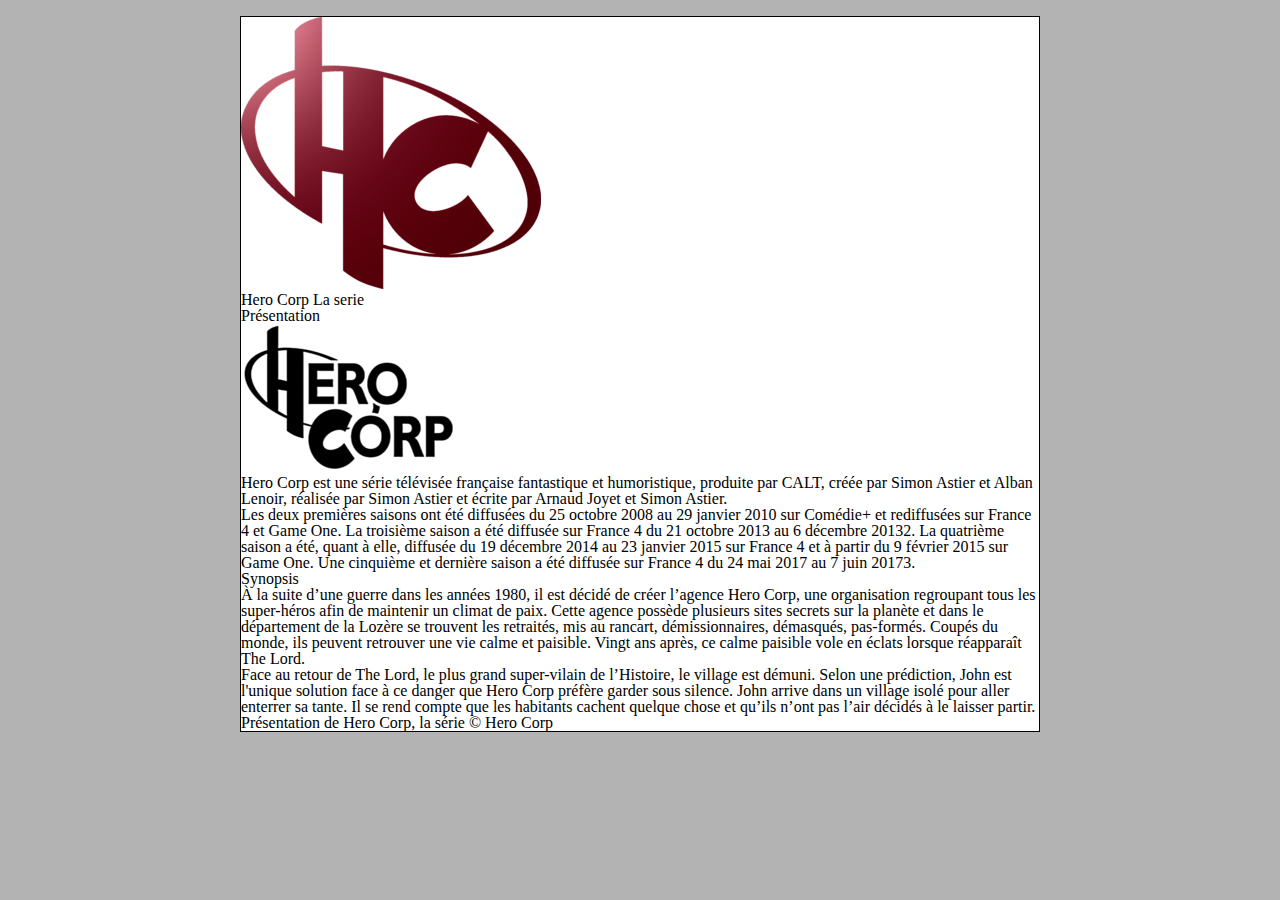
==== html/index.html @ af0c7f4e "add stucture & content html" ====
<!DOCTYPE html>
<html lang="en">
<head>
  <meta charset="UTF-8">
  <meta name="viewport" content="width=device-width, initial-scale=1.0">
  <meta http-equiv="X-UA-Compatible" content="ie=edge">
  <link rel="stylesheet" href="../css/reset.css">
  <link rel="stylesheet" href="../css/style.css">
  <title>Herocorp</title>
</head>
<body>
  <div id="container">
    <header>
        <!-- entete avec logo et H1 -->
        <img src="../images/hc.png" alt="Herocorp" title="Herocorp">
        <h1>Hero Corp <span>La serie</span> </h1>
    </header>

    <main>
      <!-- contenu prinipal -->
      <h2>Présentation</h2>
      <img src="../images/hc-logo.png" alt="">
      <p>
        Hero Corp est une série télévisée française fantastique et humoristique, produite par CALT, créée par Simon Astier et Alban Lenoir, réalisée par Simon Astier et écrite par Arnaud Joyet et Simon Astier.
      </p>
      <p>
        Les deux premières saisons ont été diffusées du 25 octobre 2008 au 29 janvier 2010 sur Comédie+ et rediffusées sur France 4 et Game One. La troisième saison a été diffusée sur France 4 du 21 octobre 2013 au 6 décembre 20132. La quatrième saison a été, quant à elle, diffusée du 19 décembre 2014 au 23 janvier 2015 sur France 4 et à partir du 9 février 2015 sur Game One. Une cinquième et dernière saison a été diffusée sur France 4 du 24 mai 2017 au 7 juin 20173.
      </p>
      <h2>
        Synopsis
      </h2>
      <p>
        À la suite d’une guerre dans les années 1980, il est décidé de créer l’agence Hero Corp, une organisation regroupant tous les super-héros afin de maintenir un climat de paix. Cette agence possède plusieurs sites secrets sur la planète et dans le département de la Lozère se trouvent les retraités, mis au rancart, démissionnaires, démasqués, pas-formés. Coupés du monde, ils peuvent retrouver une vie calme et paisible. Vingt ans après, ce calme paisible vole en éclats lorsque réapparaît The Lord.
      </p>
      <p>
        Face au retour de The Lord, le plus grand super-vilain de l’Histoire, le village est démuni. Selon une prédiction, John est l'unique solution face à ce danger que Hero Corp préfère garder sous silence.

        John arrive dans un village isolé pour aller enterrer sa tante. Il se rend compte que les habitants cachent quelque chose et qu’ils n’ont pas l’air décidés à le laisser partir.
      </p>
    </main>

    <footer>
      <!-- pied de page -->
      Présentation de Hero Corp, la série © Hero Corp
    </footer>


  </div>
</body>
</html>
---- css/style.css ----
body {
  background-color: #b3b3b3;
}
#container {
  background-color: #fff;
  width: 800px;
  margin: 16px auto;
  border: 1px solid black;
}
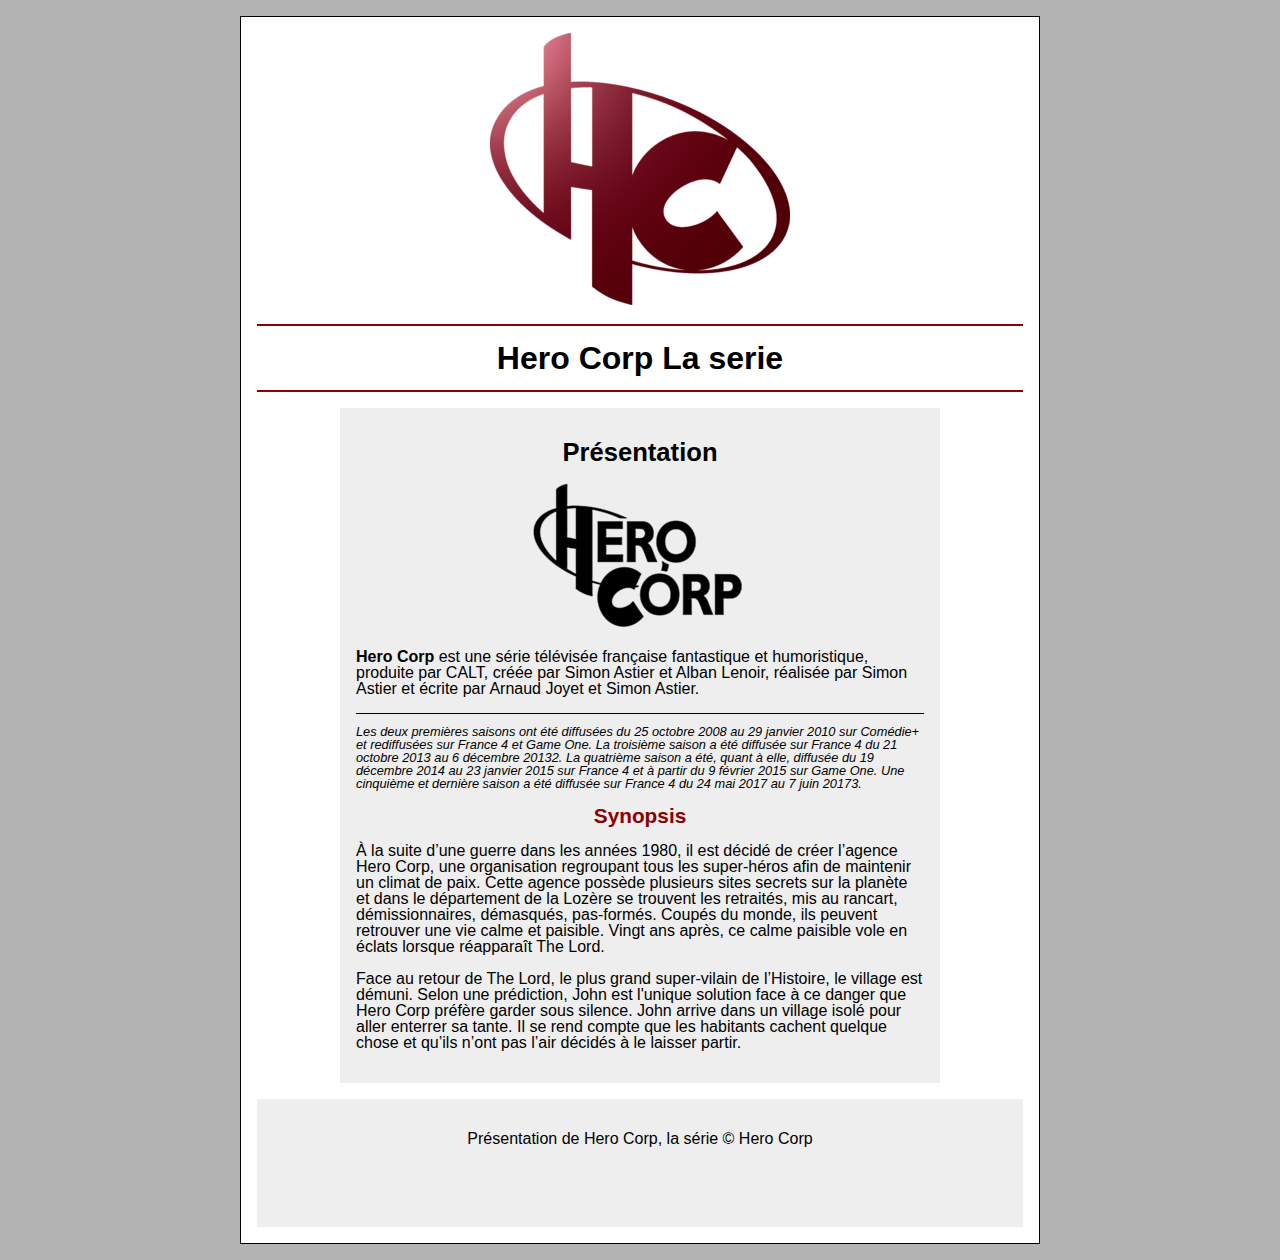
==== commit e564a508: "add css main & footer" ====
--- a/html/index.html
+++ b/html/index.html
@@ -1,5 +1,6 @@
 <!DOCTYPE html>
 <html lang="en">
+
 <head>
   <meta charset="UTF-8">
   <meta name="viewport" content="width=device-width, initial-scale=1.0">
@@ -8,34 +9,44 @@
   <link rel="stylesheet" href="../css/style.css">
   <title>Herocorp</title>
 </head>
+
 <body>
   <div id="container">
     <header>
-        <!-- entete avec logo et H1 -->
-        <img src="../images/hc.png" alt="Herocorp" title="Herocorp">
-        <h1>Hero Corp <span>La serie</span> </h1>
+      <!-- entete avec logo et H1 -->
+      <img src="../images/hc.png" alt="Herocorp" title="Herocorp">
+      <h1>Hero Corp <span>La serie</span> </h1>
     </header>
 
     <main>
       <!-- contenu prinipal -->
       <h2>Présentation</h2>
-      <img src="../images/hc-logo.png" alt="">
+      <img src="../images/hc-logo.png" alt="Herocorp"  >
       <p>
-        Hero Corp est une série télévisée française fantastique et humoristique, produite par CALT, créée par Simon Astier et Alban Lenoir, réalisée par Simon Astier et écrite par Arnaud Joyet et Simon Astier.
+        <strong>Hero Corp</strong>  est une série télévisée française fantastique et humoristique, produite par CALT, créée par Simon
+        Astier et Alban Lenoir, réalisée par Simon Astier et écrite par Arnaud Joyet et Simon Astier.
+      </p>
+      <p class="presentation-courte">
+        Les deux premières saisons ont été diffusées du 25 octobre 2008 au 29 janvier 2010 sur Comédie+ et rediffusées
+        sur France 4 et Game One. La troisième saison a été diffusée sur France 4 du 21 octobre 2013 au 6 décembre
+        20132. La quatrième saison a été, quant à elle, diffusée du 19 décembre 2014 au 23 janvier 2015 sur France 4 et
+        à partir du 9 février 2015 sur Game One. Une cinquième et dernière saison a été diffusée sur France 4 du 24 mai
+        2017 au 7 juin 20173.
+      </p>
+      <h3>Synopsis</h3>
+      <p>
+        À la suite d’une guerre dans les années 1980, il est décidé de créer l’agence Hero Corp, une organisation
+        regroupant tous les super-héros afin de maintenir un climat de paix. Cette agence possède plusieurs sites
+        secrets sur la planète et dans le département de la Lozère se trouvent les retraités, mis au rancart,
+        démissionnaires, démasqués, pas-formés. Coupés du monde, ils peuvent retrouver une vie calme et paisible. Vingt
+        ans après, ce calme paisible vole en éclats lorsque réapparaît The Lord.
       </p>
       <p>
-        Les deux premières saisons ont été diffusées du 25 octobre 2008 au 29 janvier 2010 sur Comédie+ et rediffusées sur France 4 et Game One. La troisième saison a été diffusée sur France 4 du 21 octobre 2013 au 6 décembre 20132. La quatrième saison a été, quant à elle, diffusée du 19 décembre 2014 au 23 janvier 2015 sur France 4 et à partir du 9 février 2015 sur Game One. Une cinquième et dernière saison a été diffusée sur France 4 du 24 mai 2017 au 7 juin 20173.
-      </p>
-      <h2>
-        Synopsis
-      </h2>
-      <p>
-        À la suite d’une guerre dans les années 1980, il est décidé de créer l’agence Hero Corp, une organisation regroupant tous les super-héros afin de maintenir un climat de paix. Cette agence possède plusieurs sites secrets sur la planète et dans le département de la Lozère se trouvent les retraités, mis au rancart, démissionnaires, démasqués, pas-formés. Coupés du monde, ils peuvent retrouver une vie calme et paisible. Vingt ans après, ce calme paisible vole en éclats lorsque réapparaît The Lord.
-      </p>
-      <p>
-        Face au retour de The Lord, le plus grand super-vilain de l’Histoire, le village est démuni. Selon une prédiction, John est l'unique solution face à ce danger que Hero Corp préfère garder sous silence.
+        Face au retour de The Lord, le plus grand super-vilain de l’Histoire, le village est démuni. Selon une
+        prédiction, John est l'unique solution face à ce danger que Hero Corp préfère garder sous silence.
 
-        John arrive dans un village isolé pour aller enterrer sa tante. Il se rend compte que les habitants cachent quelque chose et qu’ils n’ont pas l’air décidés à le laisser partir.
+        John arrive dans un village isolé pour aller enterrer sa tante. Il se rend compte que les habitants cachent
+        quelque chose et qu’ils n’ont pas l’air décidés à le laisser partir.
       </p>
     </main>
 
@@ -47,4 +58,5 @@
 
   </div>
 </body>
+
 </html>--- a/css/style.css
+++ b/css/style.css
@@ -1,9 +1,69 @@
 body {
   background-color: #b3b3b3;
+  font-family: sans-serif;
 }
 #container {
   background-color: #fff;
   width: 800px;
   margin: 16px auto;
+  padding: 16px;
   border: 1px solid black;
+  text-align: center;
+}
+
+h1, h2, h3 {
+  margin: 16px 0;
+  font-weight: bold;
+}
+
+h1 {
+    font-size: 2em;
+  border-top: 2px solid #8b0000;
+  border-bottom: 2px solid #8b0000;
+  padding: 16px 0;
+ 
+}
+
+main {
+  background-color: #eee;
+  width: 600px;
+  padding: 16px;
+  margin: 0 auto;
+}
+
+main img {
+  /* désigne tus les éléments enfants d'un main*/
+  width:"100px";
+}
+
+h2 {
+  font-size: 1.6em;
+}
+
+h3 {
+  font-size: 1.3em;
+  color: #8b0000;
+}
+
+/* on code strong à cause du reset.css*/
+strong {
+  font-weight: bold;
+}
+p {
+  text-align: left;
+  margin: 1em 0; /* padding possible mais moins logique pour séparer les paragraphes*/
+}
+
+/* Pour appeler la classe on met un  point devant : .presentation-courte*/
+.presentation-courte {
+  font-size: 0.8em;
+  font-style: italic;
+  border-top: 1px solid #000;
+  padding-top: 1em;
+}
+
+footer {
+  background-color: #eee;
+  padding: 2em 0 5em;
+  margin-top: 16px;
 }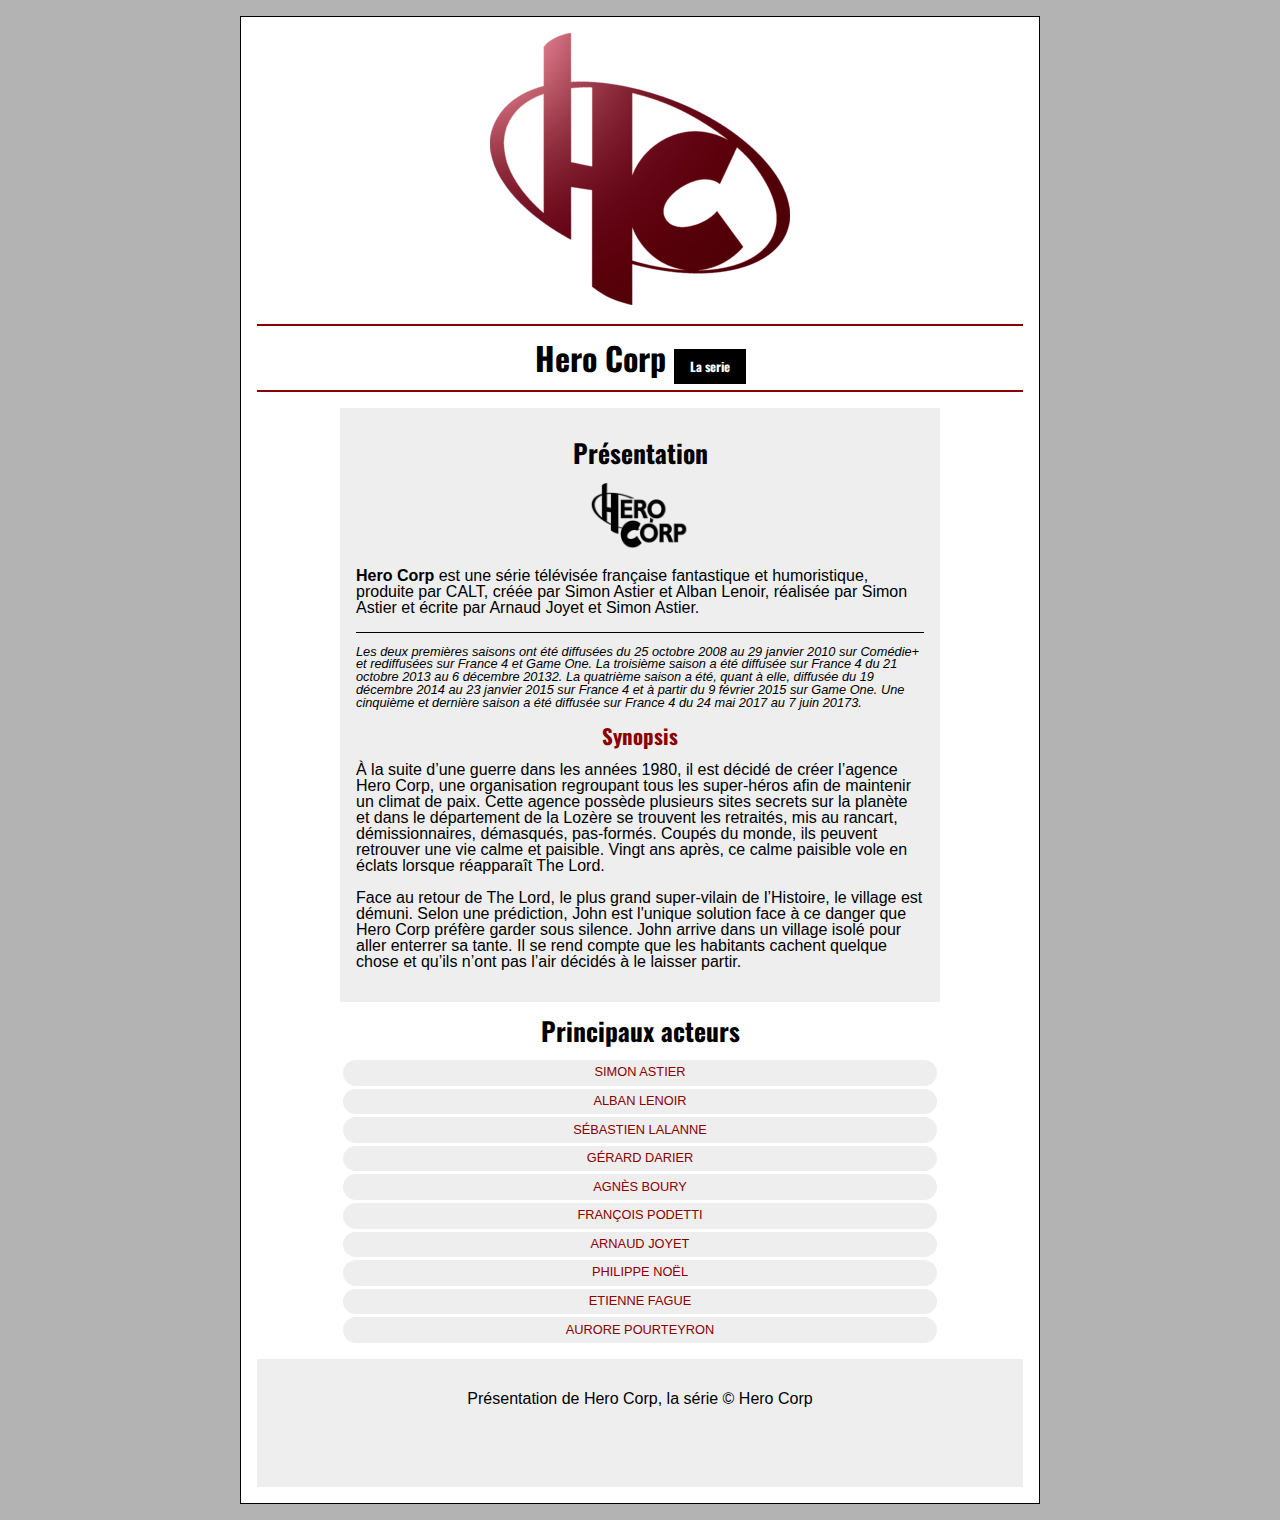
==== commit 072397d5: "add links" ====
--- a/html/index.html
+++ b/html/index.html
@@ -5,6 +5,8 @@
   <meta charset="UTF-8">
   <meta name="viewport" content="width=device-width, initial-scale=1.0">
   <meta http-equiv="X-UA-Compatible" content="ie=edge">
+  <!-- je rends dispo la font oswald -->
+  <link href="https://fonts.googleapis.com/css?family=Oswald&display=swap" rel="stylesheet">
   <link rel="stylesheet" href="../css/reset.css">
   <link rel="stylesheet" href="../css/style.css">
   <title>Herocorp</title>
@@ -19,35 +21,86 @@
     </header>
 
     <main>
-      <!-- contenu prinipal -->
-      <h2>Présentation</h2>
-      <img src="../images/hc-logo.png" alt="Herocorp"  >
-      <p>
-        <strong>Hero Corp</strong>  est une série télévisée française fantastique et humoristique, produite par CALT, créée par Simon
-        Astier et Alban Lenoir, réalisée par Simon Astier et écrite par Arnaud Joyet et Simon Astier.
-      </p>
-      <p class="presentation-courte">
-        Les deux premières saisons ont été diffusées du 25 octobre 2008 au 29 janvier 2010 sur Comédie+ et rediffusées
-        sur France 4 et Game One. La troisième saison a été diffusée sur France 4 du 21 octobre 2013 au 6 décembre
-        20132. La quatrième saison a été, quant à elle, diffusée du 19 décembre 2014 au 23 janvier 2015 sur France 4 et
-        à partir du 9 février 2015 sur Game One. Une cinquième et dernière saison a été diffusée sur France 4 du 24 mai
-        2017 au 7 juin 20173.
-      </p>
-      <h3>Synopsis</h3>
-      <p>
-        À la suite d’une guerre dans les années 1980, il est décidé de créer l’agence Hero Corp, une organisation
-        regroupant tous les super-héros afin de maintenir un climat de paix. Cette agence possède plusieurs sites
-        secrets sur la planète et dans le département de la Lozère se trouvent les retraités, mis au rancart,
-        démissionnaires, démasqués, pas-formés. Coupés du monde, ils peuvent retrouver une vie calme et paisible. Vingt
-        ans après, ce calme paisible vole en éclats lorsque réapparaît The Lord.
-      </p>
-      <p>
-        Face au retour de The Lord, le plus grand super-vilain de l’Histoire, le village est démuni. Selon une
-        prédiction, John est l'unique solution face à ce danger que Hero Corp préfère garder sous silence.
+      <!-- contenu prinipal regroupé dans un article-->
+      <article>
+        <header>
+        <h2>Présentation</h2>
+        <img src="../images/hc-logo.png" alt="Herocorp">
+        <p><strong>Hero Corp</strong> est une série télévisée française fantastique et humoristique, produite par CALT,
+          créée par Simon
+          Astier et Alban Lenoir, réalisée par Simon Astier et écrite par Arnaud Joyet et Simon Astier.</p>
+        </header>
 
-        John arrive dans un village isolé pour aller enterrer sa tante. Il se rend compte que les habitants cachent
-        quelque chose et qu’ils n’ont pas l’air décidés à le laisser partir.
-      </p>
+          <p class="presentation-courte">
+          Les deux premières saisons ont été diffusées du 25 octobre 2008 au 29 janvier 2010 sur Comédie+ et rediffusées
+          sur France 4 et Game One. La troisième saison a été diffusée sur France 4 du 21 octobre 2013 au 6 décembre
+          20132. La quatrième saison a été, quant à elle, diffusée du 19 décembre 2014 au 23 janvier 2015 sur France 4
+          et à partir du 9 février 2015 sur Game One. Une cinquième et dernière saison a été diffusée sur France 4 du 24
+          mai 2017 au 7 juin 20173.</p>
+        
+
+        <section id="presentation-synopsis">
+          <h3>Synopsis</h3>
+          <p>
+            À la suite d’une guerre dans les années 1980, il est décidé de créer l’agence Hero Corp, une organisation
+            regroupant tous les super-héros afin de maintenir un climat de paix. Cette agence possède plusieurs sites
+            secrets sur la planète et dans le département de la Lozère se trouvent les retraités, mis au rancart,
+            démissionnaires, démasqués, pas-formés. Coupés du monde, ils peuvent retrouver une vie calme et paisible.
+            Vingt
+            ans après, ce calme paisible vole en éclats lorsque réapparaît The Lord.
+          </p>
+          <p>
+            Face au retour de The Lord, le plus grand super-vilain de l’Histoire, le village est démuni. Selon une
+            prédiction, John est l'unique solution face à ce danger que Hero Corp préfère garder sous silence.
+
+            John arrive dans un village isolé pour aller enterrer sa tante. Il se rend compte que les habitants cachent
+            quelque chose et qu’ils n’ont pas l’air décidés à le laisser partir.
+          </p>
+        </section>
+      </article>
+
+      <section id="actors">
+        <h2>Principaux acteurs</h2>
+        <ul>
+    
+    
+          <li><a href="https://fr.wikipedia.org/wiki/Simon_Astiersimon" target="_blank" >simon astier</a></li>
+
+          <li><a href="https://fr.wikipedia.org/wiki/Alban_Lenoiralban"target="_blank">alban lenoir</a></li>
+            
+          <li><a href="https://fr.wikipedia.org/wiki/S%C3%A9bastien_Lalannesébastien"target="_blank"> sébastien lalanne </a></li>
+           
+          <li><a href="https://fr.wikipedia.org/wiki/G%C3%A9rard_Dariergérard"target="_blank">gérard darier </a></li>
+         
+          <li><a href="https://fr.wikipedia.org/wiki/Agn%C3%A8s_Bouryagnès"target="_blank">agnès boury</a></li>
+
+          <li><a href="https://fr.wikipedia.org/wiki/Fran%C3%A7ois_Podettifrançois"target="_blank">françois podetti</a></li>
+
+          <li><a href="https://fr.wikipedia.org/wiki/Arnaud_Joyetarnaud"target="_blank">arnaud joyet</a></li>
+
+          <li><a href="https://fr.wikipedia.org/wiki/Philippe_No%C3%ABlphilippe"target="_blank">philippe noël</a></li>
+
+          <li><a href="https://fr.wikipedia.org/wiki/%C3%89tienne_Fagueetienne "target="_blank">etienne fague</a></li>
+
+          <li><a href="https://fr.wikipedia.org/wiki/Aurore_Pourteyronaurore"target="_blank">aurore pourteyron</a></li>
+
+          <!--2eme technique (li>a)*10 -->
+          <!-- <li><a href="https://fr.wikipedia.org/wiki/Simon_Astier
+            ">simon astier</a></li>
+          <li><a href="https://fr.wikipedia.org/wiki/Alban_Lenoir">alban lenoir</a></li>
+          <li><a href=""></a></li>
+          <li><a href=""></a></li>
+          <li><a href=""></a></li>
+          <li><a href=""></a></li>
+          <li><a href=""></a></li>
+          <li><a href=""></a></li>
+          <li><a href=""></a></li>
+          <li><a href=""></a></li> -->
+   
+        </ul>
+
+
+      </section>
     </main>
 
     <footer>
--- a/css/style.css
+++ b/css/style.css
@@ -14,6 +14,7 @@
 h1, h2, h3 {
   margin: 16px 0;
   font-weight: bold;
+  font-family: 'Oswald', sans-serif;
 }
 
 h1 {
@@ -21,20 +22,27 @@
   border-top: 2px solid #8b0000;
   border-bottom: 2px solid #8b0000;
   padding: 16px 0;
- 
+ }
+
+ h1 span {
+  background-color: #000;
+  color: #fff;
+  font-size: 0.4em;
+  padding: 8px 16px;
 }
-
-main {
+article {
   background-color: #eee;
   width: 600px;
   padding: 16px;
   margin: 0 auto;
 }
 
-main img {
-  /* désigne tus les éléments enfants d'un main*/
-  width:"100px";
+article img {
+  /* désigne tus les éléments enfants d'un article*/
+  width: 100px;
 }
+
+
 
 h2 {
   font-size: 1.6em;
@@ -62,6 +70,25 @@
   padding-top: 1em;
 }
 
+li {
+  border-radius: 1em;
+  background-color: #eee;
+  margin: 3px;
+}
+
+#actors {
+  width: 600px;
+  margin: 0 auto;
+}
+
+li a {
+  color: darkred;
+  text-transform: uppercase;
+  font-size: 0.8em;
+  padding: 0.5em 1em;
+  display: inline-block;
+}
+
 footer {
   background-color: #eee;
   padding: 2em 0 5em;
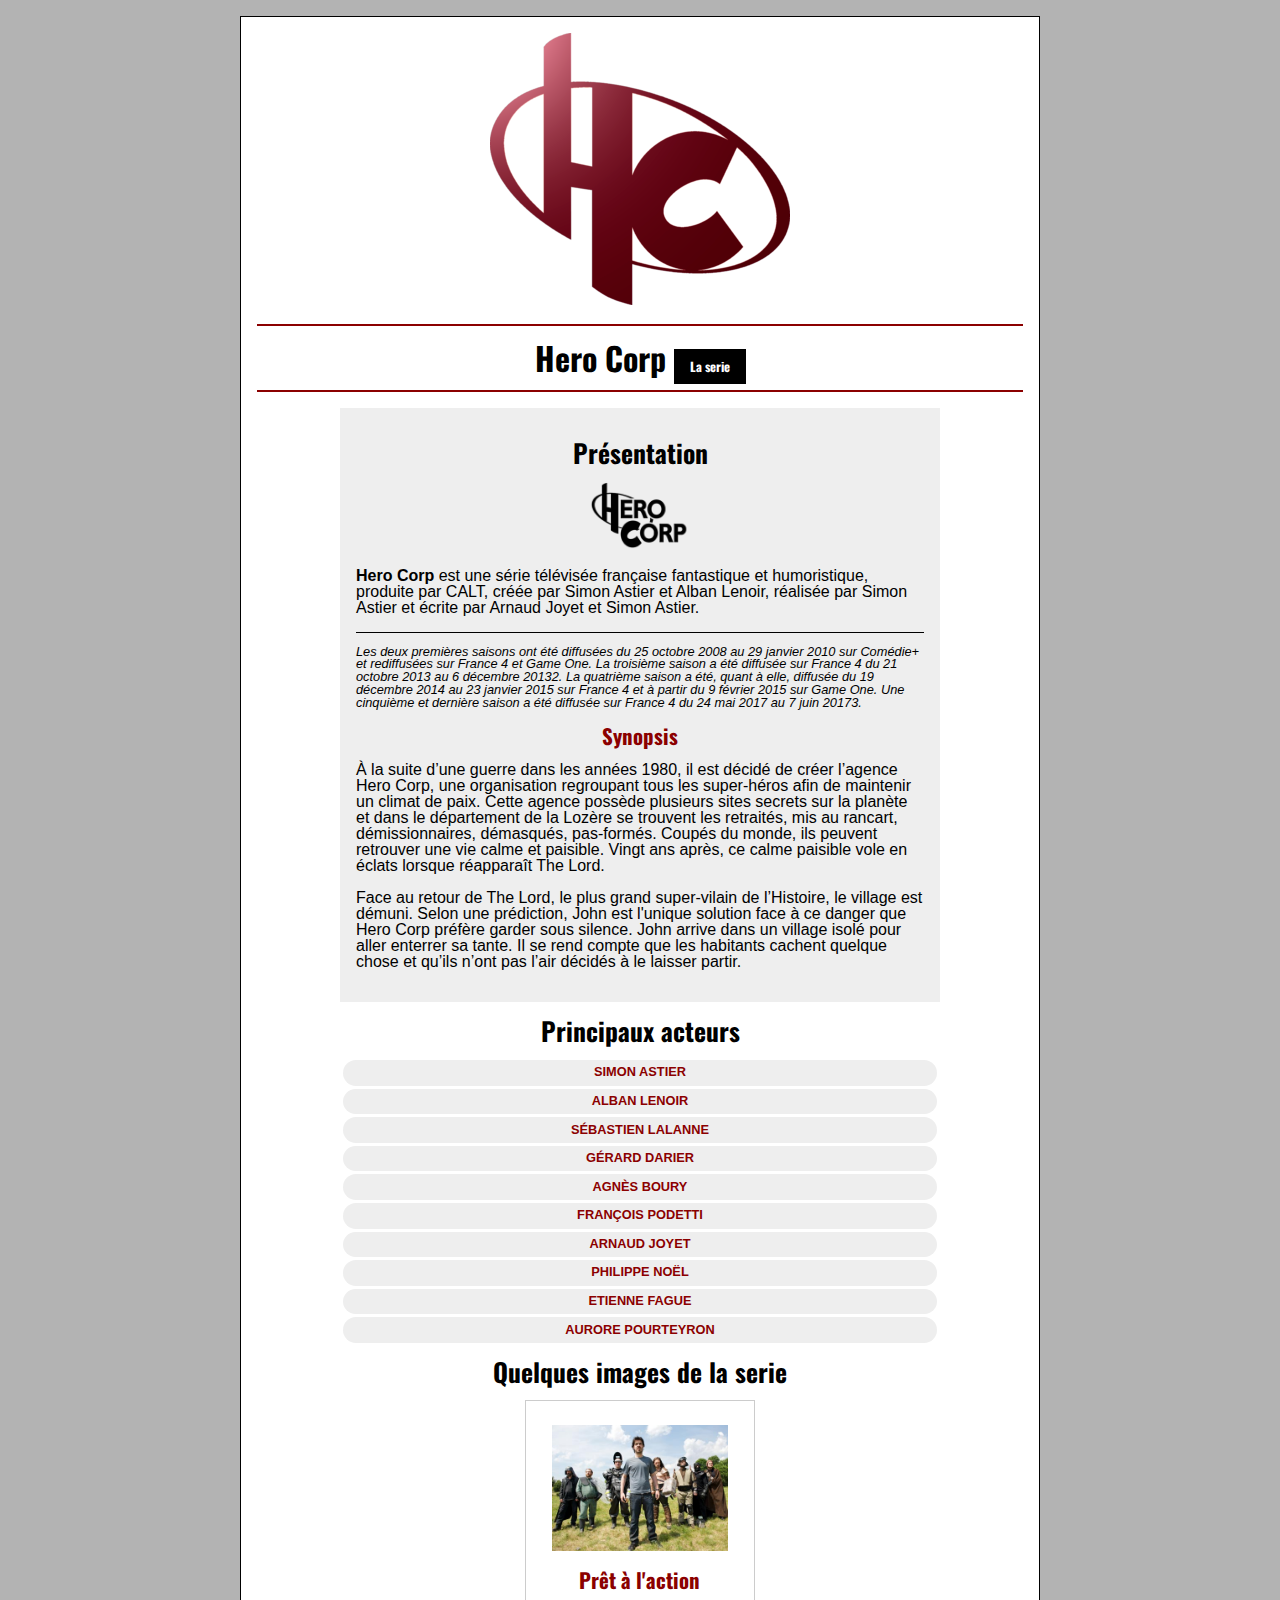
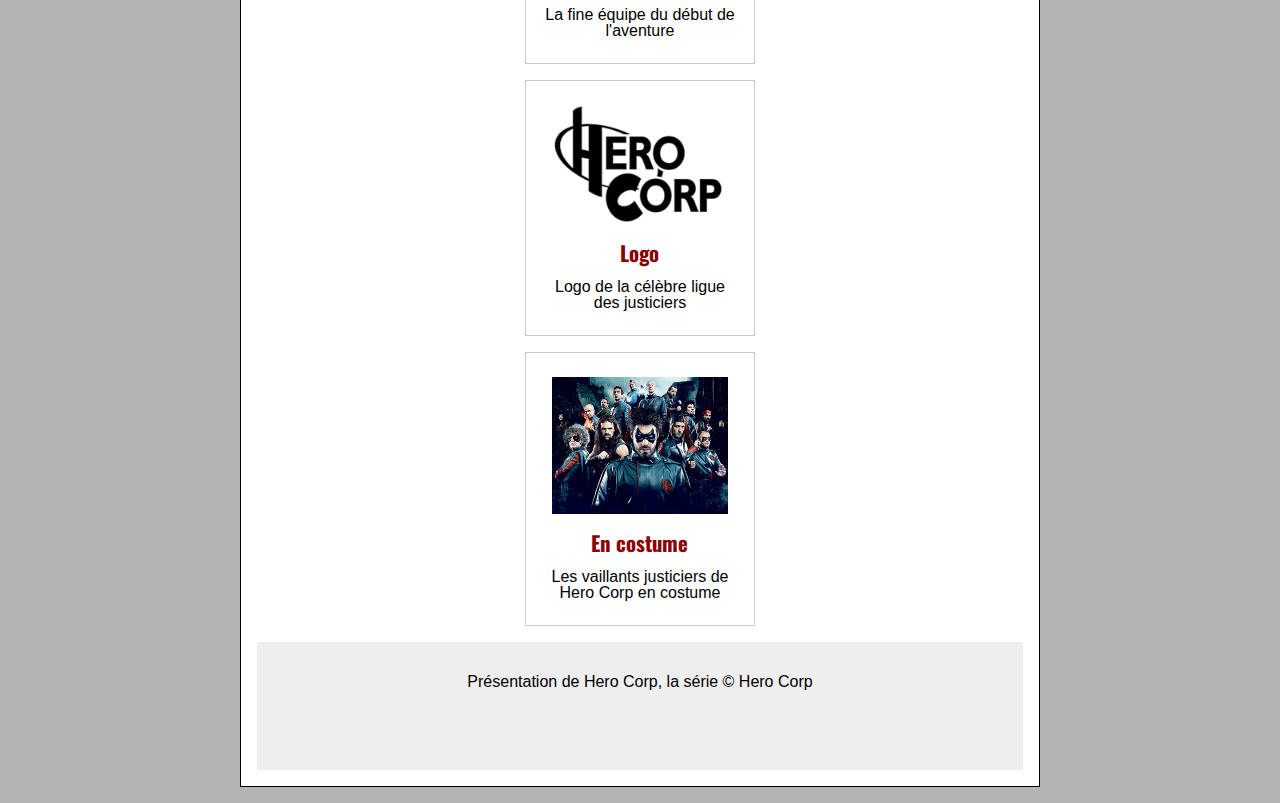
==== commit 6d114a08: "add images section" ====
--- a/html/index.html
+++ b/html/index.html
@@ -22,7 +22,7 @@
 
     <main>
       <!-- contenu prinipal regroupé dans un article-->
-      <article>
+      <article id="presentation">
         <header>
         <h2>Présentation</h2>
         <img src="../images/hc-logo.png" alt="Herocorp">
@@ -62,8 +62,7 @@
       <section id="actors">
         <h2>Principaux acteurs</h2>
         <ul>
-    
-    
+        
           <li><a href="https://fr.wikipedia.org/wiki/Simon_Astiersimon" target="_blank" >simon astier</a></li>
 
           <li><a href="https://fr.wikipedia.org/wiki/Alban_Lenoiralban"target="_blank">alban lenoir</a></li>
@@ -98,8 +97,25 @@
           <li><a href=""></a></li> -->
    
         </ul>
+      </section>
 
-
+      <section id="en-img">
+        <h2>Quelques images de la serie</h2>
+        <article>
+          <img src="../images/groupe.jpg" alt="">
+          <h3>Prêt à l'action</h3>
+          <p>La fine équipe du début de l'aventure</p>
+        </article>
+        <article>
+          <img src="../images/hc-logo.png" alt="">
+          <h3>Logo</h3>
+          <p>Logo de la célèbre ligue des justiciers</p>
+        </article>
+        <article>
+          <img src="../images/groupe-costumes.jpg" alt="">
+          <h3>En costume</h3>
+          <p>Les vaillants justiciers de Hero Corp en costume</p>
+        </article>
       </section>
     </main>
 
--- a/css/style.css
+++ b/css/style.css
@@ -30,15 +30,16 @@
   font-size: 0.4em;
   padding: 8px 16px;
 }
-article {
+/* changement suite à l'ajout de la section article img */
+ #presentation {
   background-color: #eee;
   width: 600px;
   padding: 16px;
   margin: 0 auto;
 }
 
-article img {
-  /* désigne tus les éléments enfants d'un article*/
+ #presentation img {
+  /* désigne tus les éléments enfants d'un  #presentation*/
   width: 100px;
 }
 
@@ -57,7 +58,7 @@
 strong {
   font-weight: bold;
 }
-p {
+#presentation p {
   text-align: left;
   margin: 1em 0; /* padding possible mais moins logique pour séparer les paragraphes*/
 }
@@ -76,6 +77,10 @@
   margin: 3px;
 }
 
+li:hover {
+  background-color: #fff;
+}
+
 #actors {
   width: 600px;
   margin: 0 auto;
@@ -83,14 +88,26 @@
 
 li a {
   color: darkred;
+  font-weight: bold;
   text-transform: uppercase;
   font-size: 0.8em;
   padding: 0.5em 1em;
   display: inline-block;
 }
 
+#en-img article {
+  border: 1px solid #ccc;
+  padding: 1.5em 1em;
+  width: 30%;
+  margin: 1em auto;
+
+}
+#en-img article img{
+  width: 90%;
+}
 footer {
   background-color: #eee;
   padding: 2em 0 5em;
   margin-top: 16px;
+
 }